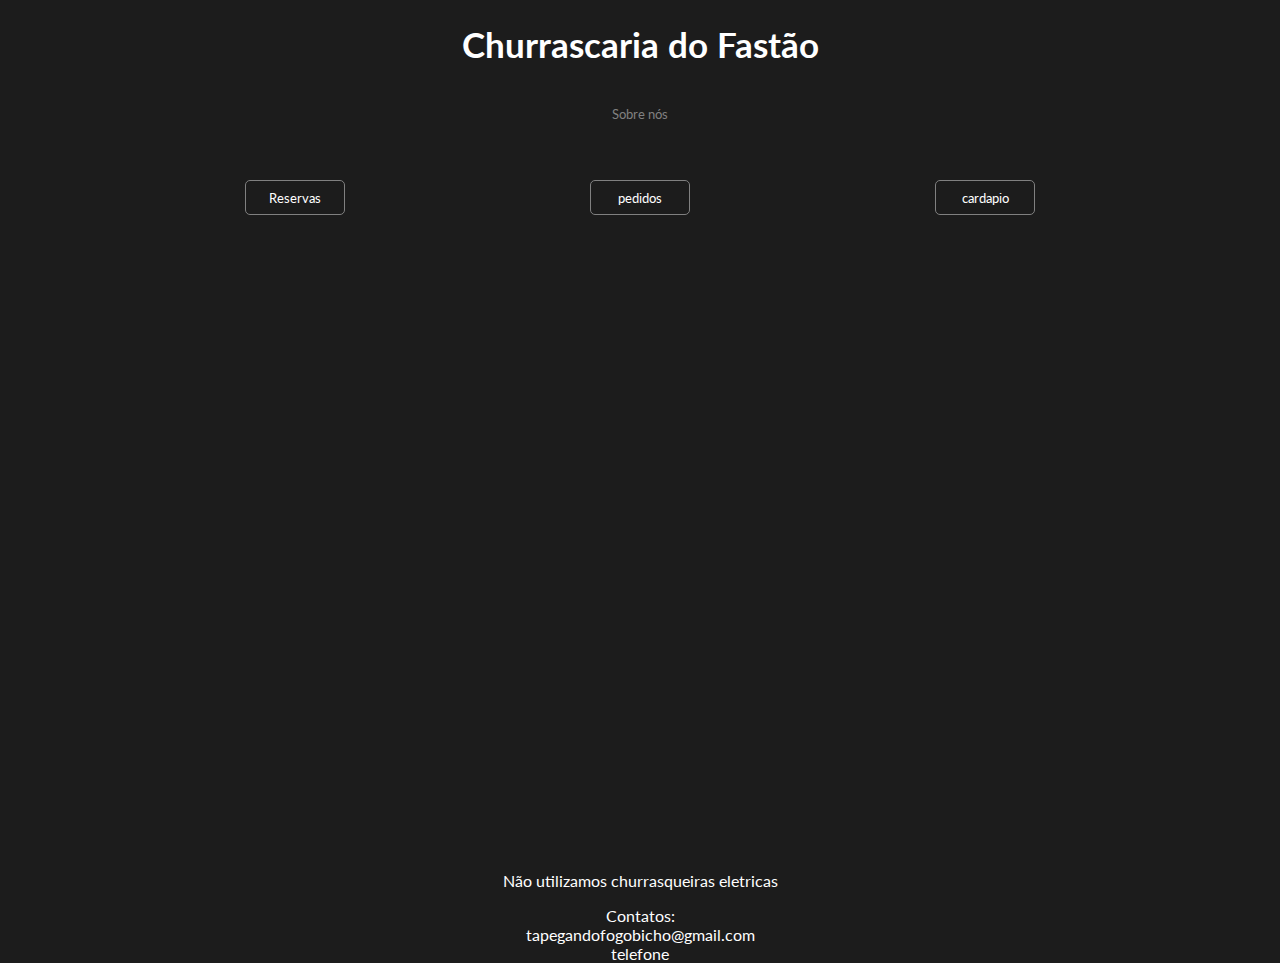
==== templates/index.html @ d7535d43 "commit 11/03/2023" ====
<!DOCTYPE html>
<html lang="en">
<head>
    <meta charset="UTF-8">
    <meta http-equiv="X-UA-Compatible" content="IE=edge">
    <meta name="viewport" content="width=device-width, initial-scale=1.0">
    <title>Churrascaria do faustão</title>
    <link rel="stylesheet" href="homepage.css">
</head>
<body>
  
    <header>

        <h1 class="titulo">Churrascaria do Fastão </h1>
        <nav><button class="sobre">Sobre nós</button></nav>
    </header>
    <nav class="opcoes">
        <button id="reserva" class=" reserva"><a href="./reservas.html">Reservas </a></button>
        <button id="pedidos" class="pedidos"><a href="./pedidos.html">pedidos</a></button>
        <button id="cardapio" class="cardapio"><a href="./cardapio.html">cardapio</a></button>

    </nav>
    <main class="map">



        <iframe class="mapGoogle" src="https://www.google.com/maps/embed?pb=!1m18!1m12!1m3!1d7972.041118362503!2d-44.291314382815166!3d-2.500111338145674!2m3!1f0!2f0!3f0!3m2!1i1024!2i768!4f13.1!3m3!1m2!1s0x7f68c2d7fa3aa0b%3A0xc58ef8d3371677cb!2sUNDB!5e0!3m2!1spt-BR!2sbr!4v1678376769971!5m2!1spt-BR!2sbr" 
        width="350" height="400" style="border:0;" allowfullscreen="" loading="lazy" referrerpolicy="no-referrer-when-downgrade"></iframe>

    </main>


    <footer class="notas">
        <p >Não utilizamos churrasqueiras eletricas</p>
        <p>
            Contatos: <br>
            <a href="tapegandofogobicho@gmail.com" target="_blank">tapegandofogobicho@gmail.com</a>
            <br><a href="tel+5598900000000">telefone</a>
        </p>
        


    </footer>
    

</body>
</html>
---- templates/homepage.css ----
@import url('https://fonts.googleapis.com/css2?family=Lato&display=swap');


*{
    text-decoration: none;
    color: white;
    font-family: 'Lato', sans-serif;

}

body{

    
    background-color: rgb(28,28,28);
    margin: 0%;
    height: 100vh;
    
    display: grid;
    grid-template-areas: 
    "header"
    "nav"
    "main" 
    "footer";
    grid-template-rows: 20vh 10vh 1fr 5vh;
    
}

header{
    grid-area: header;
    display: flex;
    flex-direction: column;
    align-items: center;

}

main{   
    grid-area: main;
    width: 100vw;
    display: flex;
    flex-direction: column;
    align-items: center;
    justify-content: space-around;    
}

nav{
    display: flex;
    flex-direction: row;
    justify-content: space-evenly;
}

footer{
   
    grid-area: footer;
}




.titulo{
    font-size: 35px;
}

.sobre{
    color:  grey;
    background-color: rgba(0, 0,0,0);
    border: none;
    cursor: pointer;
    width: 200px;
    height: 50px;
    transition: transform 0..2s ease-in-out;

}
.sobre:hover{
    color: white;
    transform: scale( 1.2);
    transform-origin: center center ;
}
.sobre:active{
    background-color: rgba(0, 0,0,0);
    transform: translateY(1px);
    

}

.reserva{
    background-color: rgba(0, 0,0,0);
    border: solid grey 1px;
    height: 35px;
    width: 100px;
    border-radius: 5px;
    cursor: pointer;
    transition: transform 0.2s ease-in-out;

}
.reserva:hover{
    color: white;
    transform: scale(1.2);
}
.reserva:active{
    background-color: rgba(0, 0,0,0);
    transform: translateY(1px);
}

.pedidos{
    background-color: rgba(0, 0,0,0);
    border: solid grey 1px;
    height: 35px;
    width: 100px;
    border-radius: 5px;
    cursor: pointer;
    transition: transform 0.2s ease-in-out;
}
.pedidos:hover{
    color: white;
    transform: scale(1.2);
}
.pedidos:active{
    background-color: rgba(0, 0,0,0);
    transform: translateY(1px);
}

.cardapio{

    background-color: rgba(0, 0,0,0);
    border: solid grey 1px;
    height: 35px;
    width: 100px;
    border-radius: 5px;
    cursor: pointer;
    transition: transform 0.2s ease-in-out;
    
}
.cardapio:hover{
    color: white;
    transform: scale(1.2);
}
.cardapio:active{
    background-color: rgba(0, 0,0,0);
    transform: translateY(1px);
}

.notas{
    color: grey
    font-size: 10px;
    text-align: center;
}
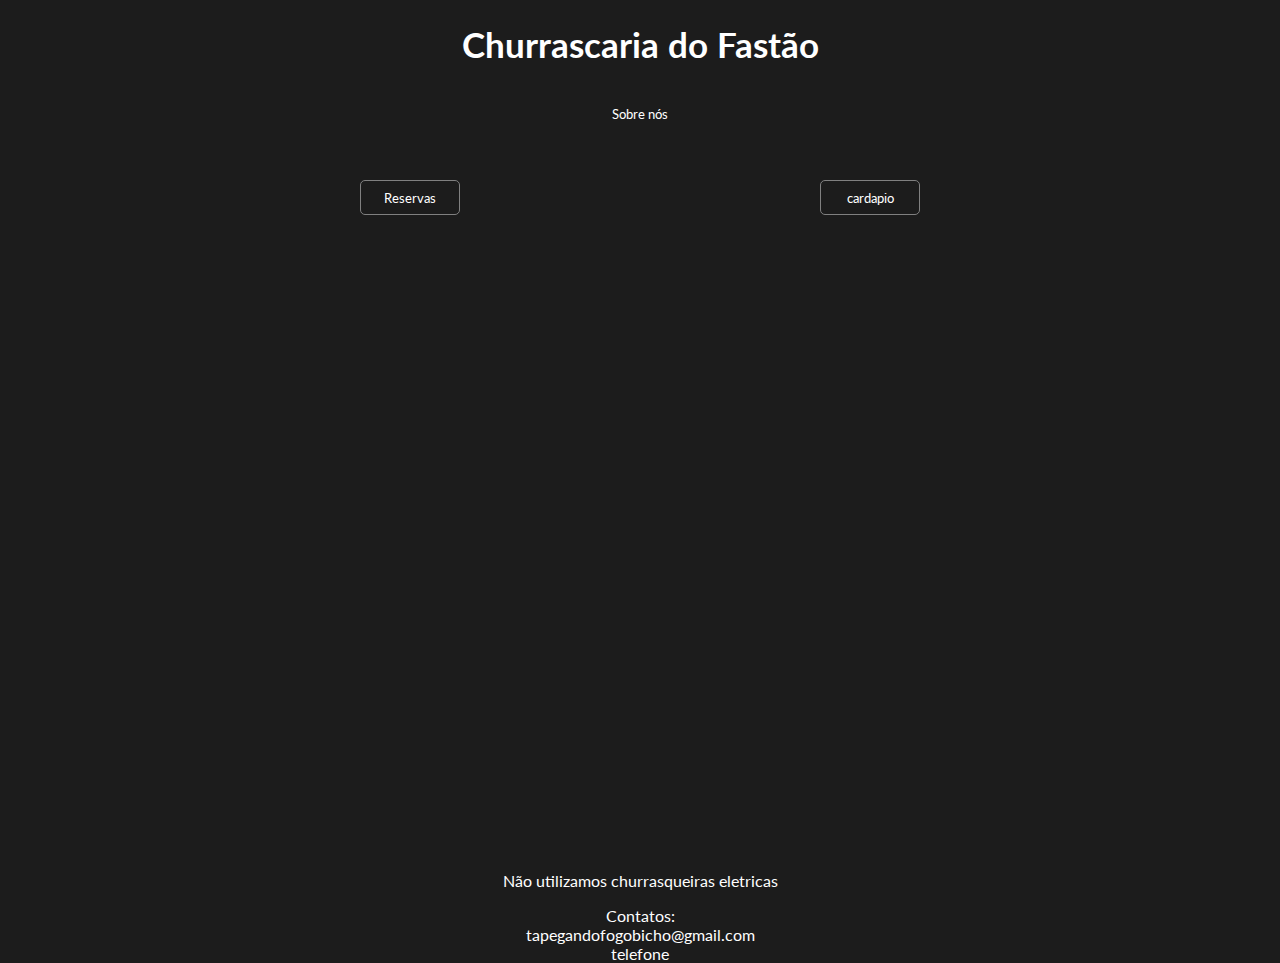
==== commit 6de29dc8: "commit dia 12/03/2023" ====
--- a/templates/index.html
+++ b/templates/index.html
@@ -12,11 +12,10 @@
     <header>
 
         <h1 class="titulo">Churrascaria do Fastão </h1>
-        <nav><button class="sobre">Sobre nós</button></nav>
+        <nav><button class="sobre"><a href="./sobre.html">Sobre nós</a></button></nav>
     </header>
     <nav class="opcoes">
         <button id="reserva" class=" reserva"><a href="./reservas.html">Reservas </a></button>
-        <button id="pedidos" class="pedidos"><a href="./pedidos.html">pedidos</a></button>
         <button id="cardapio" class="cardapio"><a href="./cardapio.html">cardapio</a></button>
 
     </nav>
--- a/templates/homepage.css
+++ b/templates/homepage.css
@@ -147,3 +147,4 @@
 
 
 
+
